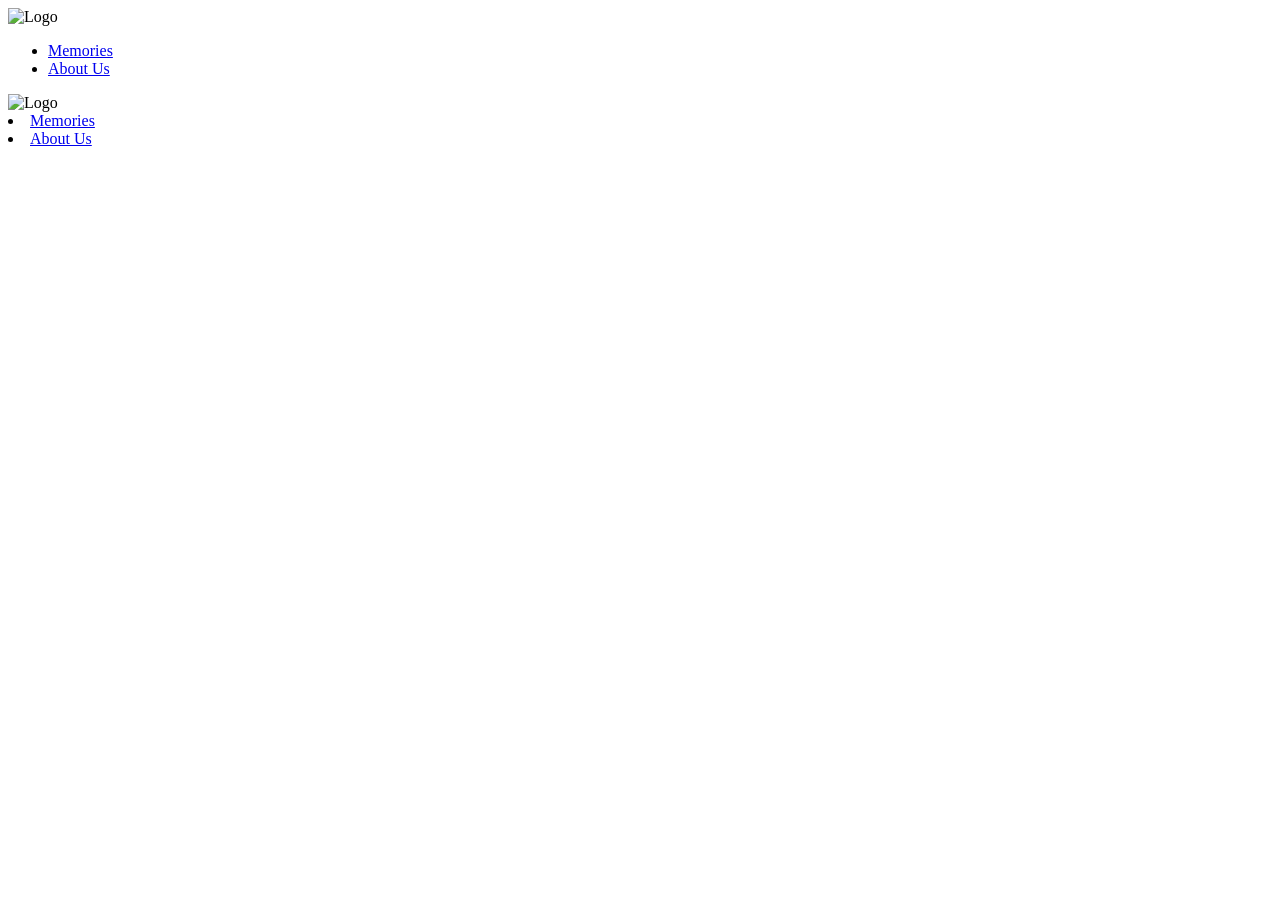
==== index.html @ 2e4fea81 "created index." ====
<!DOCTYPE html>
<html lang="en">
<head>
    <meta charset="UTF-8">
    <meta name="viewport" content="width=device-width, initial-scale=1.0">
    <title>Friends</title>
    <link rel="stylesheet" href="assets/documents/style.css">
    <link rel="stylesheet" href="assets/documents/media.css">
    <link rel="icon" href="assets/tools/Logo.png">
</head>
<body>
    <nav id="desktop-nav">
        <div class="logo">
            <img src="assets/tools/Logo.png" alt="Logo" class="logo-png">
        </div>
            <div>
                <ul class="nav-links">
                    <li><a href="assets/documents/memories.html">Memories</a> </li>
                    <li><a href="assets/documents/about.html">About Us</a></li>
                </ul>
            </div>
    </nav>
    <nav id="ham-nav">
        <div class="logo">
            <img src="assets/tools/Logo.png" alt="Logo" class="logo-png">
        </div>
        <div class="ham-menu">
            <div class="ham-icon"onclick="togglemenu()">
                    <span></span>
                    <span></span>
                    <span></span>
            </div>
            <div class="menu-links">
                <li> <a href="#About"onclick="togglemenu()">Memories</a> </li>
                <li> <a href="#Projects"onclick="togglemenu()">About Us</a> </li>
            </div>
        </div>
    </nav>
    <div class="intro">
        <img src="assets/documents/images/Group.jpg" alt="">
        <div class="intro-info">
            <h1></h1>
        </div>
    </div>
</body>
<script src="assets/documents/script.js"></script>
</html>
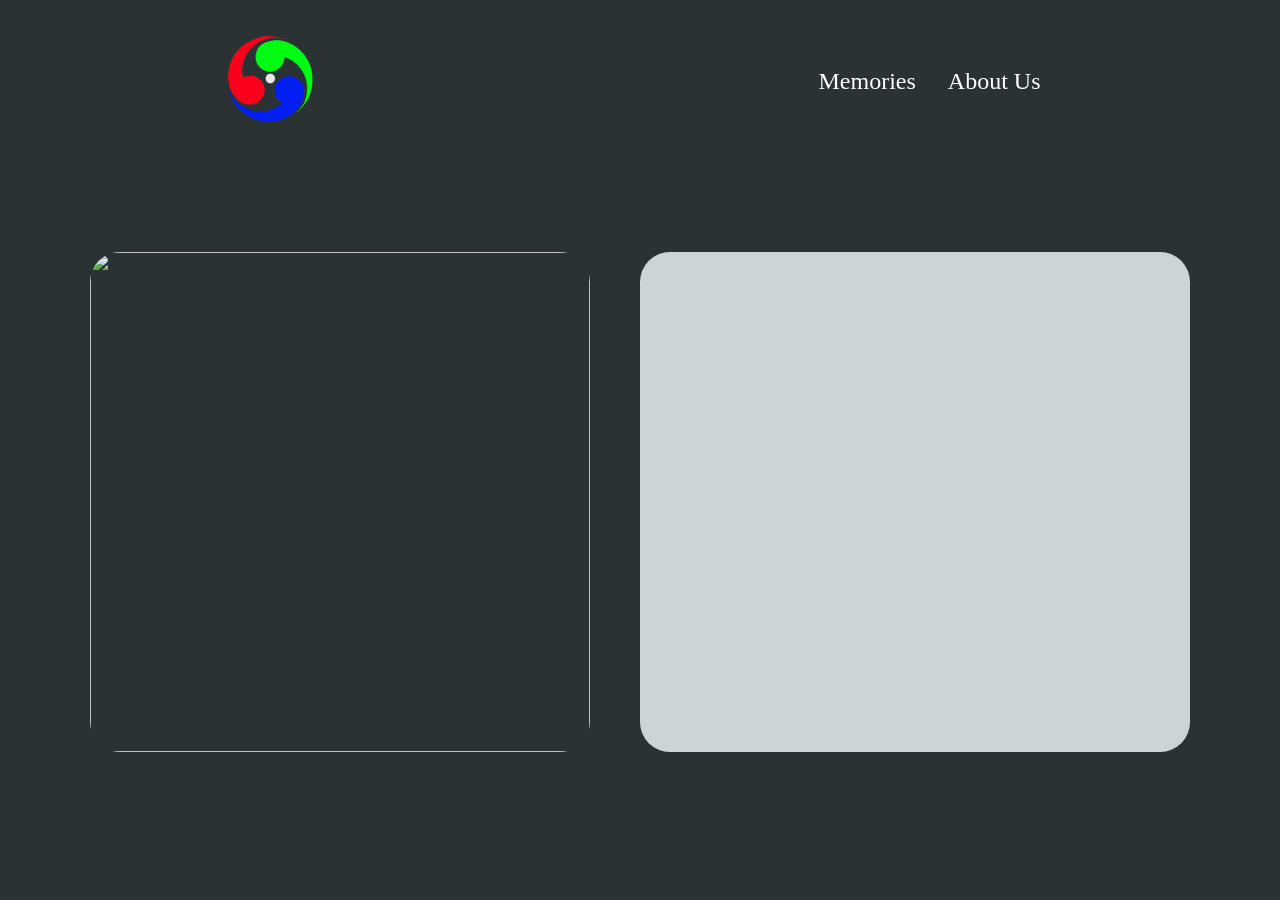
==== commit 8a92f75b: "Update link for Memories in index.html" ====
--- a/index.html
+++ b/index.html
@@ -31,7 +31,7 @@
                     <span></span>
             </div>
             <div class="menu-links">
-                <li> <a href="#About"onclick="togglemenu()">Memories</a> </li>
+                <li> <a href="#https://github.com/GreenCoderPrashu/Friends/blob/main/assets/documents/about.html"onclick="togglemenu()">Memories</a> </li>
                 <li> <a href="#Projects"onclick="togglemenu()">About Us</a> </li>
             </div>
         </div>
@@ -44,4 +44,4 @@
     </div>
 </body>
 <script src="assets/documents/script.js"></script>
-</html>+</html>
--- a/assets/documents/style.css
+++ b/assets/documents/style.css
@@ -0,0 +1,226 @@
+*{
+    margin: 0;
+    padding: 0;
+}
+html{
+    scroll-behavior: smooth;
+}
+body{
+    background-color: #2a3233;
+    color: #fff;
+}
+.welocome{
+    background-color: #ccd5d6;
+    display: block;
+    text-align: center;
+    color: #000000;
+    padding: 30px;
+    margin: 60px;
+    border-radius: 25px;
+    font-family: 'Segoe UI', Tahoma, Geneva, Verdana, sans-serif;
+}
+hr{
+    border: 0;
+    border-top: 3px dotted #ff0000 ;
+    width: 80%;
+    margin: 2rem auto;
+}
+.quote{
+    font-family: Georgia, 'Times New Roman', Times, serif;
+}
+.welocome button{
+    padding: 10px 25px;
+    margin-top: 20px;
+    border-radius: 15px;
+    background-color: #2a3233;
+    color: #fff;
+    box-shadow: 0 0 10px #000000;
+}
+nav, .nav-links{
+    display: flex;
+}
+nav{
+    justify-content: space-around;
+    align-items: center;
+    height: 18vh;
+}
+.nav-links{
+    gap: 2rem;
+    list-style: none;
+    font-size: 1.5rem;
+    cursor: pointer;
+}
+a{
+    color: #fff;
+    text-decoration-line:none ;
+    transition: .5s;
+}
+a:hover{
+    color: #7CF03D;
+}
+.logo{
+    display: block;
+}
+.logo-png{
+    position: relative;
+    right: 20px;
+    height: 100px;
+    width: 100px;
+    animation: rotate-logo 5s linear infinite;
+}
+@keyframes rotate-logo {
+    100%{
+        transform: rotate(-360deg);
+    }
+}
+/*hambarger manu*/
+#ham-nav{
+    display: none;
+}
+.ham-menu{
+    position: relative;
+    left: 20px;
+}
+.ham-icon{
+    display: flex;
+    flex-direction: column;
+    justify-content: space-between;
+    height: 24px;
+    width: 30px; 
+    cursor: pointer;
+}
+.ham-icon span{
+    width: 100%;
+    height: 2px;
+    background-color: white;
+    transition: all 0.3 ease-in-out;
+}
+
+.menu-links{
+    position: absolute;
+    top: 100%;
+    right: 0%;
+    background-color: #1f242d;
+    width: fit-content;
+    max-height: 0;
+    overflow: hidden; 
+    transition: all 0.3 ease-in-out;
+}
+.menu-links a{
+    display: block;
+    padding: 10px;
+    text-align: center;
+    font-size: .5cm;
+    color: white;
+    text-decoration: none;
+    transition: all 0.3 ease-in-out;
+}
+.menu-Links a:hover{
+    color: #7CF03D;
+    text-decoration: wavy;
+    text-decoration-color: #7CF03D;
+}
+
+.menu-links li{
+    list-style: none;
+}
+
+.menu-links.open{
+    max-height: 300px;
+}
+/*ham-menu for hand devices(style)*/
+.ham-icon.open span:first-child {
+ opacity: 0;
+ }
+
+.ham-icon.open span:nth-child(2) {
+ opacity: 1;
+ transform: rotate(45deg) translate(6px, -5px);
+ }
+ 
+.ham-icon.open span:last-child {
+ transform: rotate(-45deg) translate(10px, -5px);
+ }
+
+
+.ham-icon.open span:first-child{
+    transform: none;
+}
+
+.ham-icon.open span:first-child{
+    opacity: 0;
+}
+
+.ham-icon.open span:first-child{
+    transform: none;
+}
+.about{
+    background-color: #ccd5d6;
+    display: block;
+    text-align: center;
+    color: #000000;
+    padding: 30px;
+    margin: 60px;
+    border-radius: 25px;
+    font-family: 'Segoe UI', Tahoma, Geneva, Verdana, sans-serif;
+}
+/*  */
+.list{
+    list-style: none;
+    font-size: 30px;
+    font-family: cursive;
+}
+.list a{
+    color: #000000;
+    transition: 1s;
+}
+.list a:hover{
+    color: #0073ff;
+}
+.intro{
+    display: flex;
+    text-align: center;
+    padding: 30px;
+    margin: 60px;
+    border-radius: 25px;
+    font-family: 'Segoe UI', Tahoma, Geneva, Verdana, sans-serif;
+    gap: 50px;
+}
+.intro img{
+    height: 500px;
+    width: 500px;
+    border-radius: 30px;
+}
+.intro-info{
+    height: 500px;
+    width: 700px;
+    background-color: #ccd5d6;
+    border-radius: 30px;
+}
+.about-container{
+    display: flex;
+}
+.pic-container{
+    display: block;
+}
+.pic-container img{
+    height: 600px;
+    width: 500px;
+    border-radius: 45px;
+    padding: 20px;
+}
+.detailes-container{
+    display: block;
+    background-color: #ccd5d6;
+    display: block;
+    text-align: center;
+    color: #000000;
+    border-radius: 25px;
+    margin-top: 15px;
+    height: 500px;
+    width: 400px;
+    font-family: 'Segoe UI', Tahoma, Geneva, Verdana, sans-serif;
+}
+.detailes-container h1{
+    margin-top: 20px;
+}
--- a/assets/documents/media.css
+++ b/assets/documents/media.css
@@ -0,0 +1,29 @@
+@media screen and (max-width: 1200px) {
+    #desktop-nav {
+        display: none;
+     }
+     #ham-nav{
+        display: flex;
+     }
+}
+@media screen and (max-width: 650px) {
+.logo-png{
+    height: 60px;
+    width: 60px;
+}
+}
+@media screen and (max-width: 650px) {
+.pic-container img{
+    height: 300px;
+    width: 200px;
+    padding: 10px;
+    border-radius: 35px;
+}
+}
+@media screen and (max-width: 650px) {
+.detailes-container{
+    height: 250px;
+    width: 300px;
+    font-size: 8px;
+}
+}
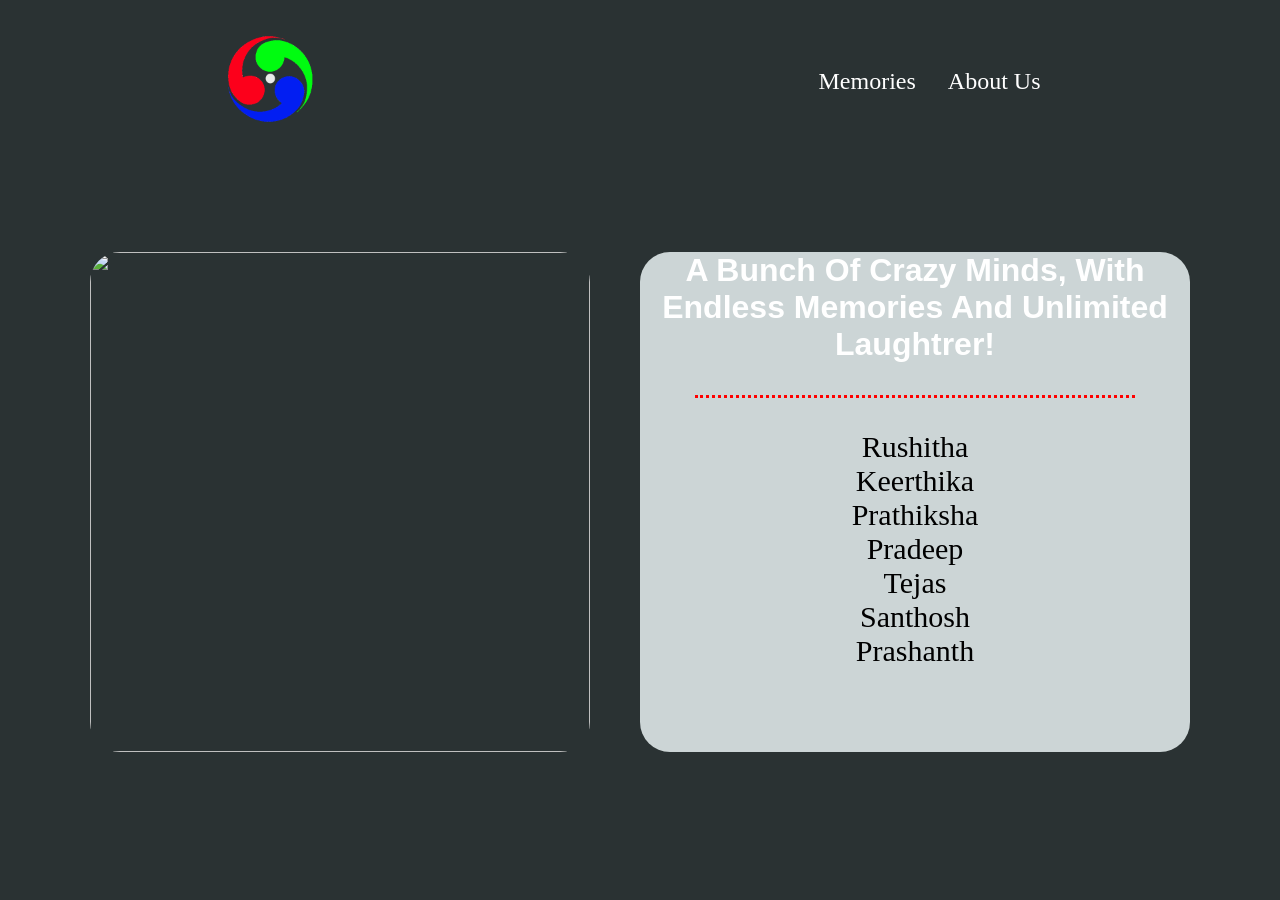
==== commit d7a180fc: "Created friends list." ====
--- a/index.html
+++ b/index.html
@@ -31,17 +31,25 @@
                     <span></span>
             </div>
             <div class="menu-links">
-                <li> <a href="#https://github.com/GreenCoderPrashu/Friends/blob/main/assets/documents/about.html"onclick="togglemenu()">Memories</a> </li>
-                <li> <a href="#Projects"onclick="togglemenu()">About Us</a> </li>
+                <li> <a href="assets/documents/memories.html"onclick="togglemenu()">Memories</a> </li>
+                <li> <a href="assets/documents/about.html"onclick="togglemenu()">About Us</a> </li>
             </div>
         </div>
     </nav>
     <div class="intro">
         <img src="assets/documents/images/Group.jpg" alt="">
         <div class="intro-info">
-            <h1></h1>
+            <h1>A Bunch Of Crazy Minds, With Endless Memories And Unlimited Laughtrer!</h1>
+            <hr>
+            <li class="list"><a href="#Rushitha">Rushitha  </a></li>
+            <li class="list"><a href="#Keerthika">Keerthika </a></li>
+            <li class="list"><a href="#Prathiksha">Prathiksha</a></li>
+            <li class="list"><a href="#Pradeep">Pradeep   </a></li>
+            <li class="list"><a href="#Tejas">Tejas     </a></li>
+            <li class="list"><a href="#Santhosh">Santhosh  </a></li>
+            <li class="list"><a href="#Prashanth">Prashanth </a></li>
         </div>
     </div>
 </body>
 <script src="assets/documents/script.js"></script>
-</html>
+</html>
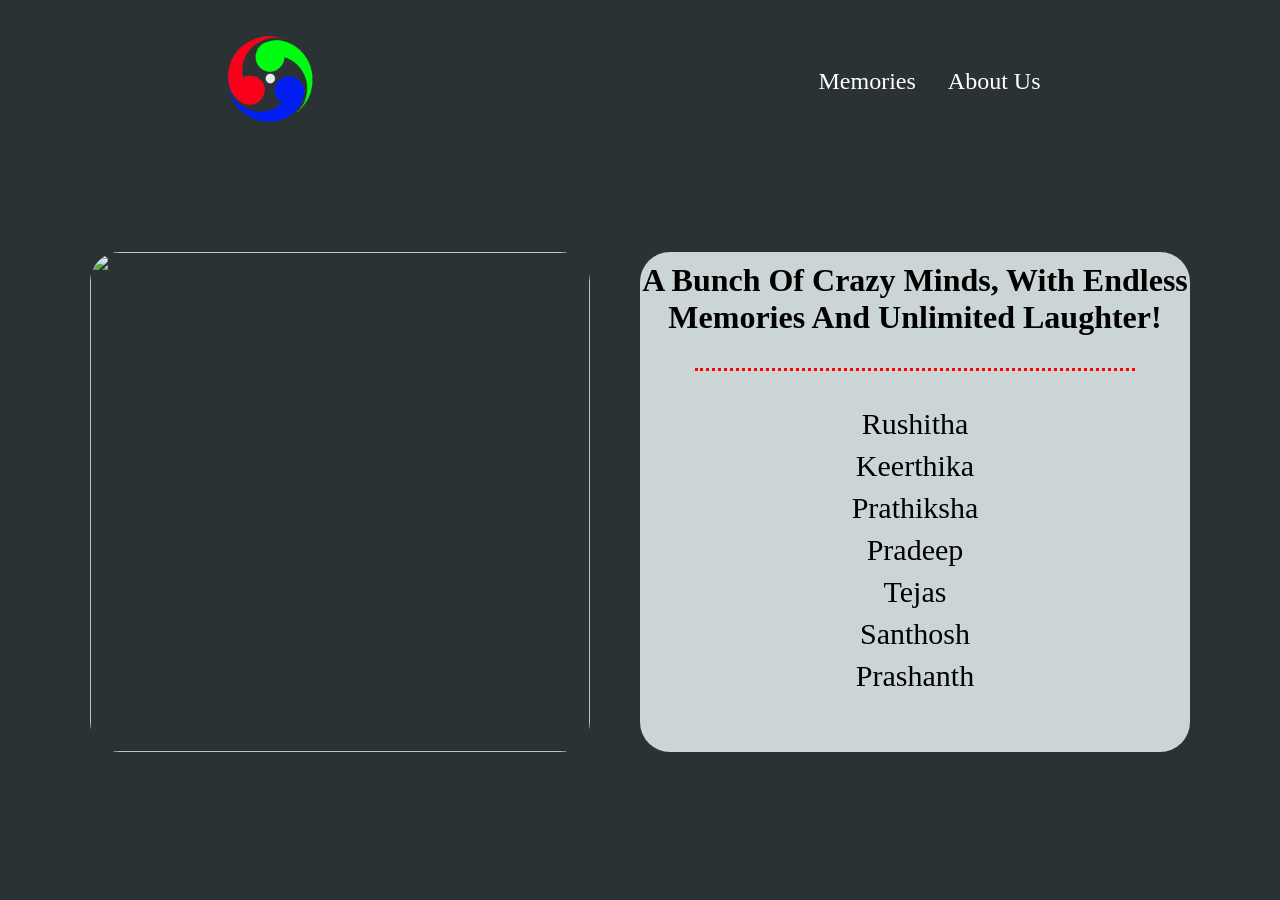
==== commit c1815c5c: "fixed a bug." ====
--- a/index.html
+++ b/index.html
@@ -39,15 +39,15 @@
     <div class="intro">
         <img src="assets/documents/images/Group.jpg" alt="">
         <div class="intro-info">
-            <h1>A Bunch Of Crazy Minds, With Endless Memories And Unlimited Laughtrer!</h1>
+            <h1>A Bunch Of Crazy Minds, With Endless Memories And Unlimited Laughter!</h1>
             <hr>
-            <li class="list"><a href="#Rushitha">Rushitha  </a></li>
-            <li class="list"><a href="#Keerthika">Keerthika </a></li>
-            <li class="list"><a href="#Prathiksha">Prathiksha</a></li>
-            <li class="list"><a href="#Pradeep">Pradeep   </a></li>
-            <li class="list"><a href="#Tejas">Tejas     </a></li>
-            <li class="list"><a href="#Santhosh">Santhosh  </a></li>
-            <li class="list"><a href="#Prashanth">Prashanth </a></li>
+            <li class="list"><a href="assets/documents/about.html#Rushitha">Rushitha  </a></li>
+            <li class="list"><a href="assets/documents/about.html#Keerthika">Keerthika </a></li>
+            <li class="list"><a href="assets/documents/about.html#Prathiksha">Prathiksha</a></li>
+            <li class="list"><a href="assets/documents/about.html#Pradeep">Pradeep   </a></li>
+            <li class="list"><a href="assets/documents/about.html#Tejas">Tejas     </a></li>
+            <li class="list"><a href="assets/documents/about.html#Santhosh">Santhosh  </a></li>
+            <li class="list"><a href="assets/documents/about.html#Prashanth">Prashanth </a></li>
         </div>
     </div>
 </body>
--- a/assets/documents/style.css
+++ b/assets/documents/style.css
@@ -158,7 +158,7 @@
     background-color: #ccd5d6;
     display: block;
     text-align: center;
-    color: #000000;
+    color: #ff0000;
     padding: 30px;
     margin: 60px;
     border-radius: 25px;
@@ -169,6 +169,7 @@
     list-style: none;
     font-size: 30px;
     font-family: cursive;
+    padding: 4px;
 }
 .list a{
     color: #000000;
@@ -196,6 +197,11 @@
     width: 700px;
     background-color: #ccd5d6;
     border-radius: 30px;
+}
+.intro-info h1{
+   color: #000000;
+   margin-top: 10px;
+   font-family: Georgia, 'Times New Roman', Times, serif;
 }
 .about-container{
     display: flex;
--- a/assets/documents/media.css
+++ b/assets/documents/media.css
@@ -26,4 +26,35 @@
     width: 300px;
     font-size: 8px;
 }
+}
+@media screen and (max-width: 650px) {
+.intro img{
+    height: 300px;
+    width: 300px;
+    border-radius: 30px;
+}
+}
+@media screen and (max-width: 650px) {
+.intro{
+    padding: 2px;
+    margin: 10px;
+    gap: 10px;
+}
+}
+@media screen and (max-width: 650px) {
+.intro-info h1{
+   font-size: 15px;
+}
+}
+@media screen and (max-width: 650px) {
+.intro-info {
+    padding: 10px;
+    height: 290px;
+}
+}
+@media screen and (max-width: 650px) {
+.list{
+    font-size: 10px;
+    padding: 1.5px;
+}
 }
